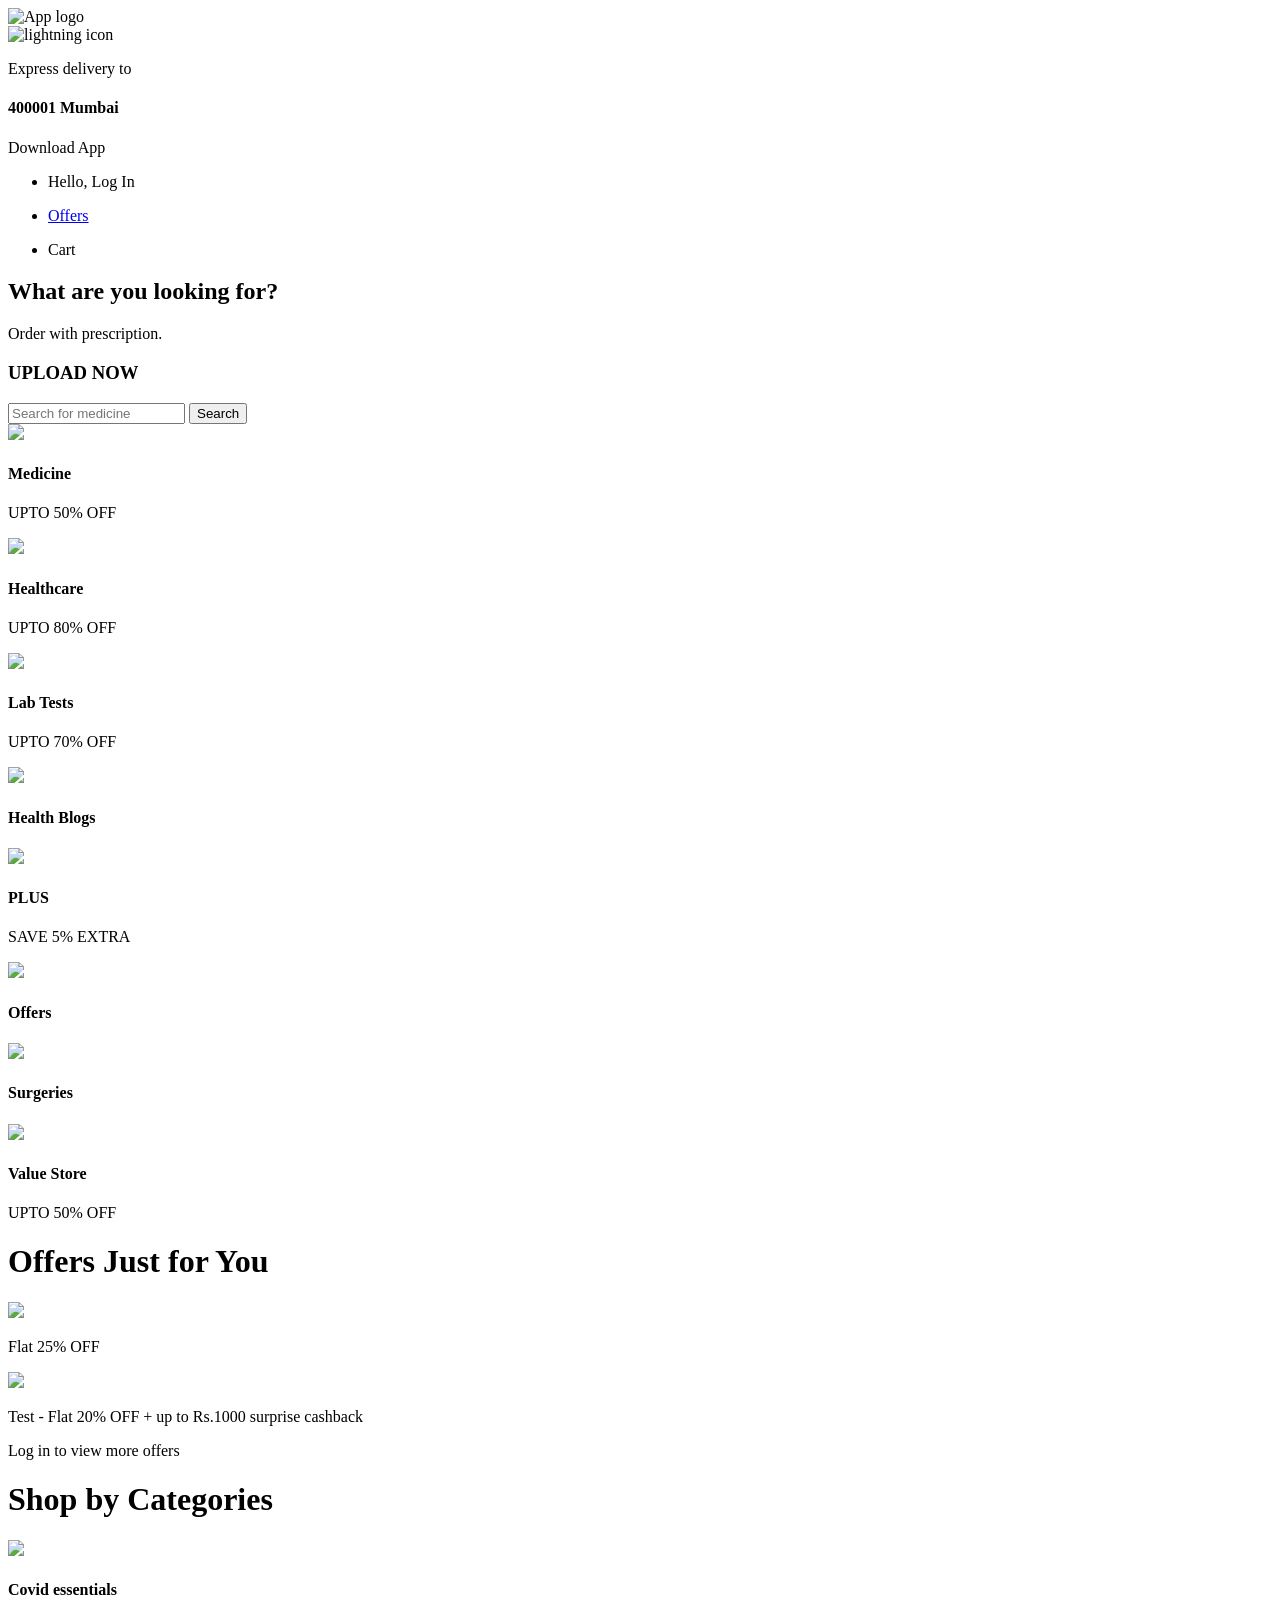
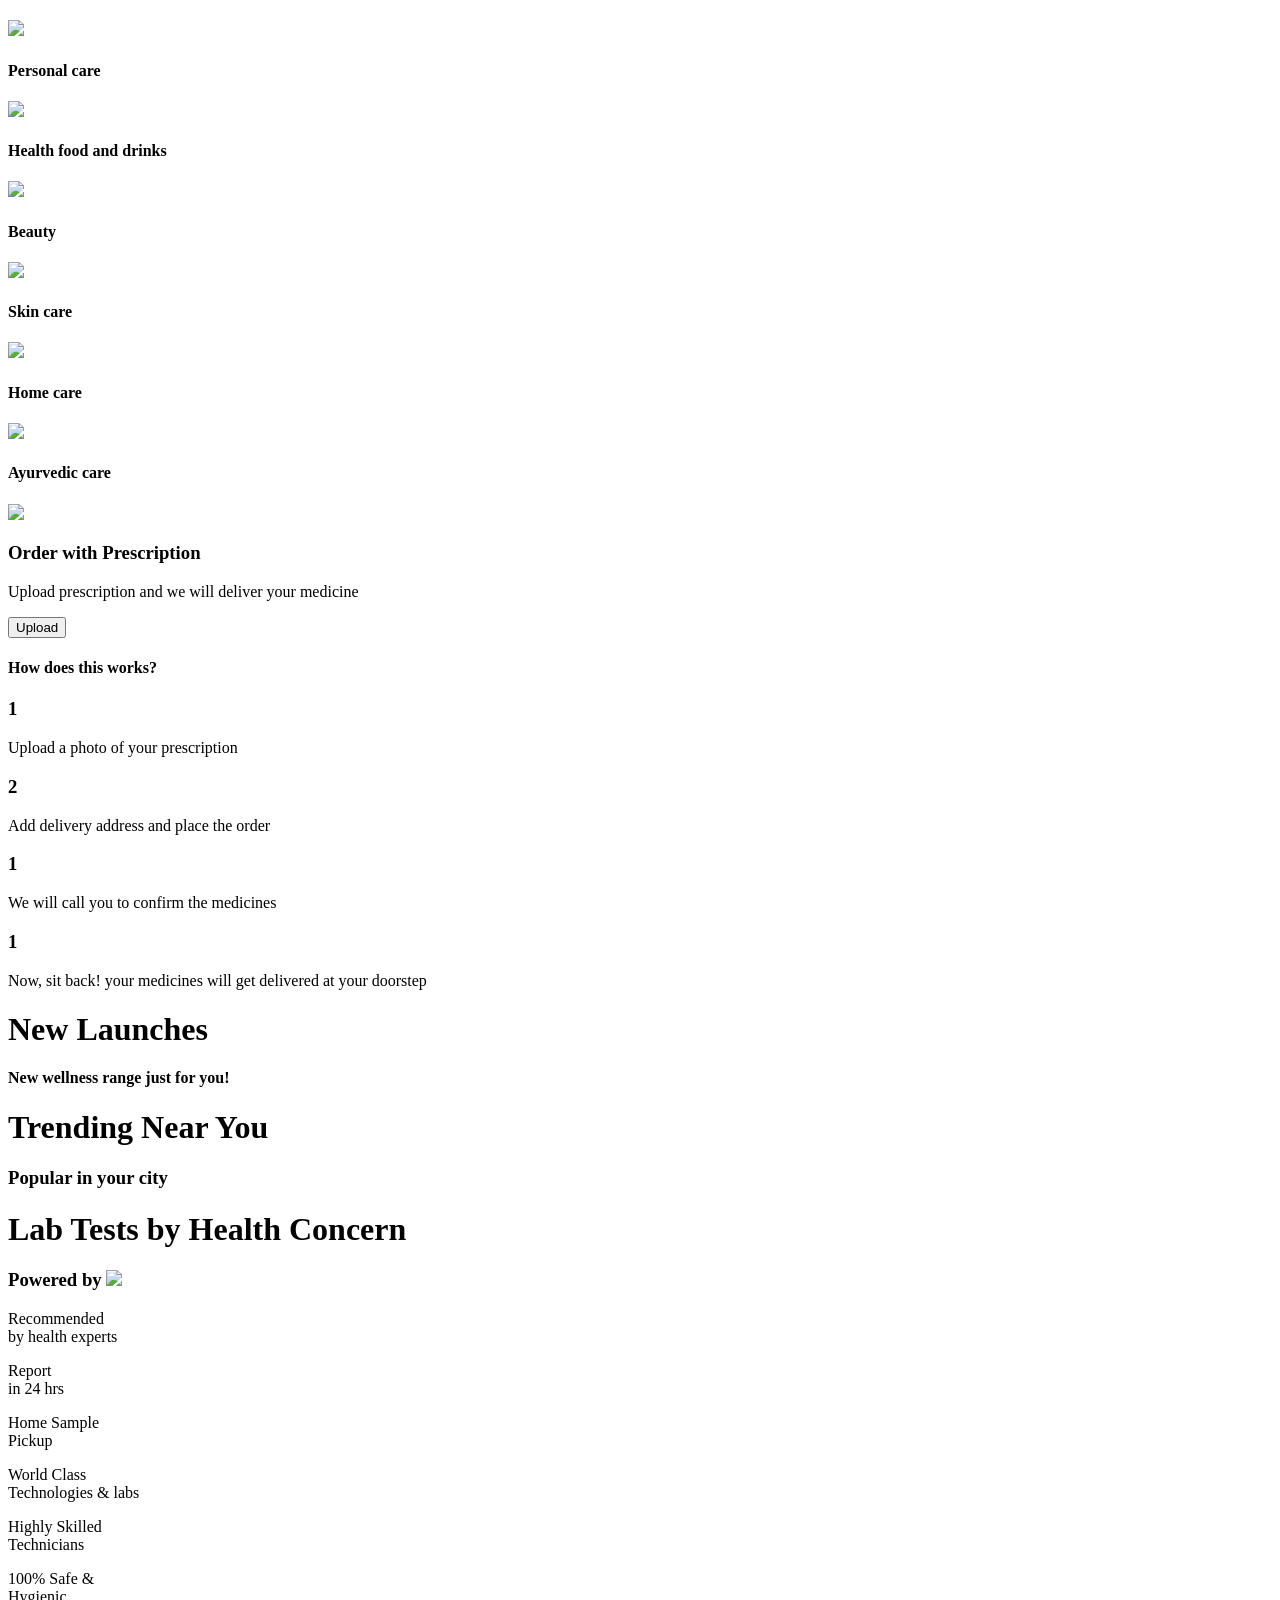
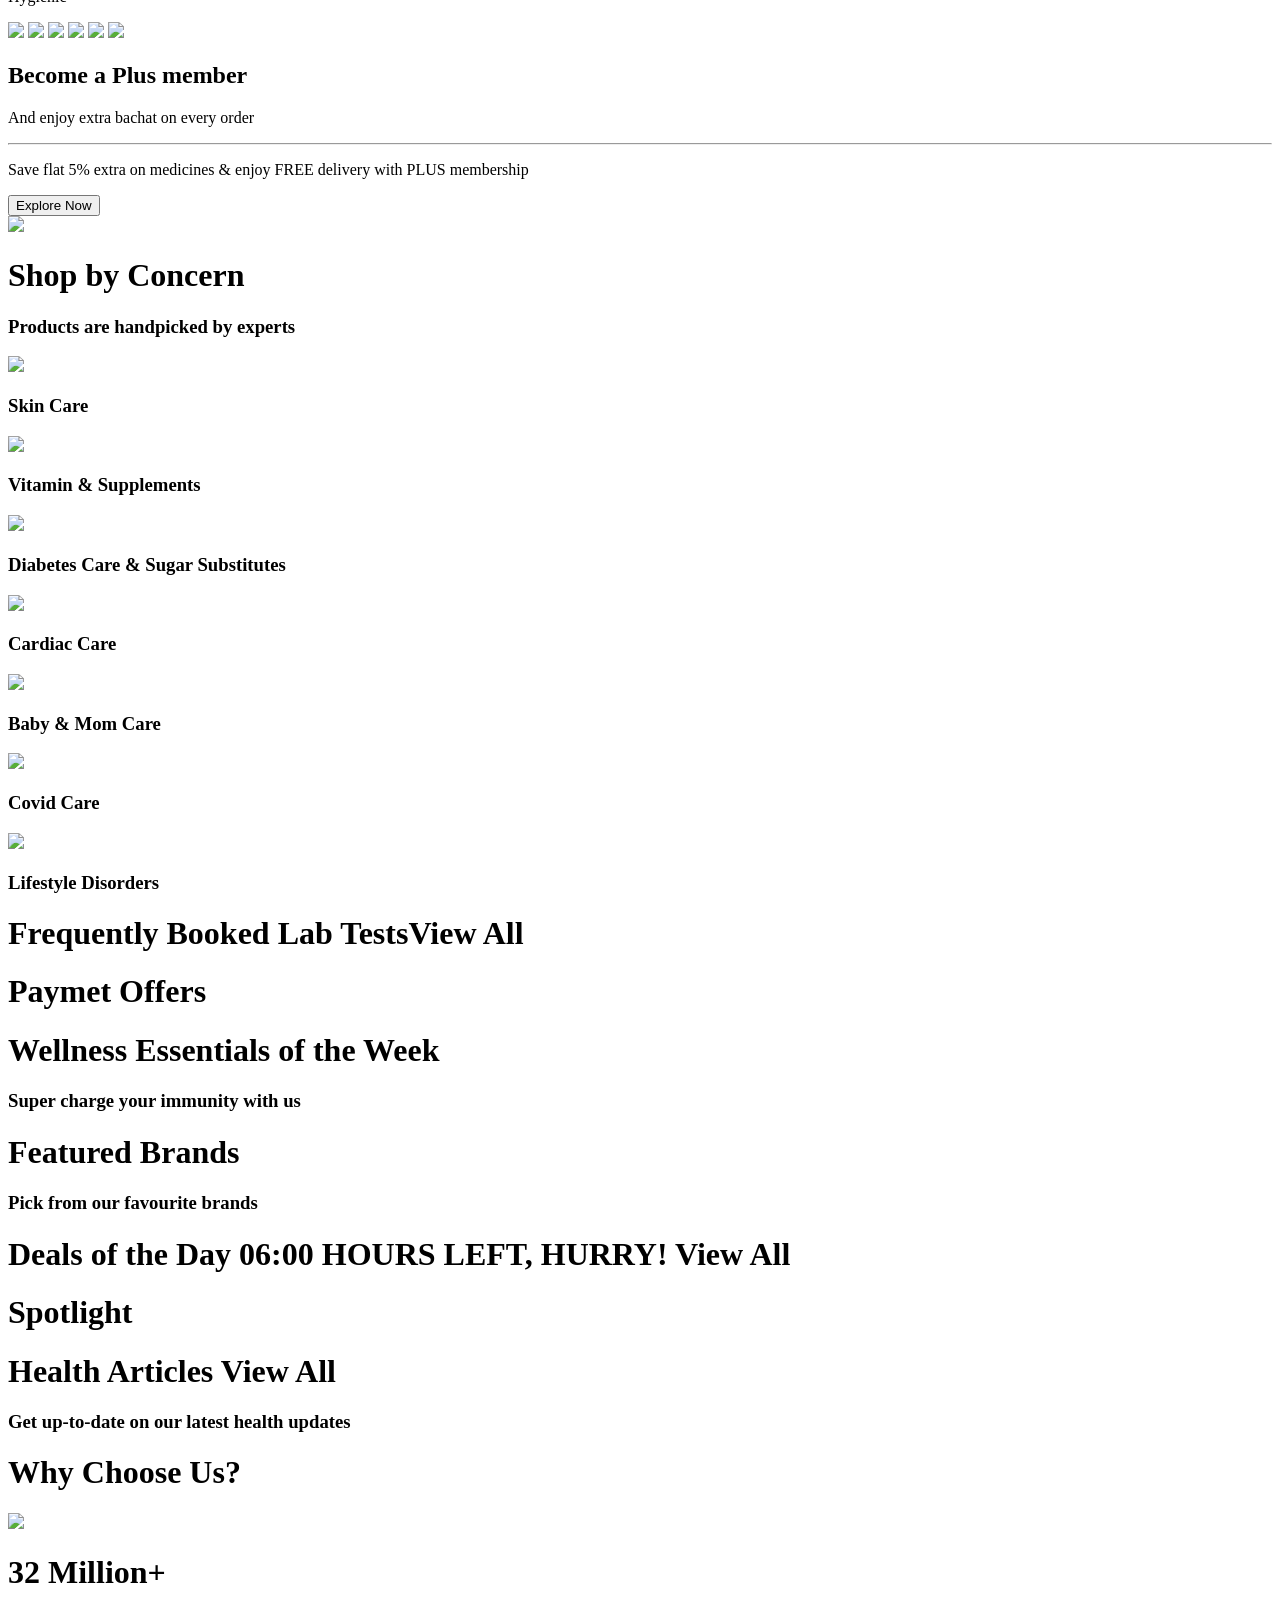
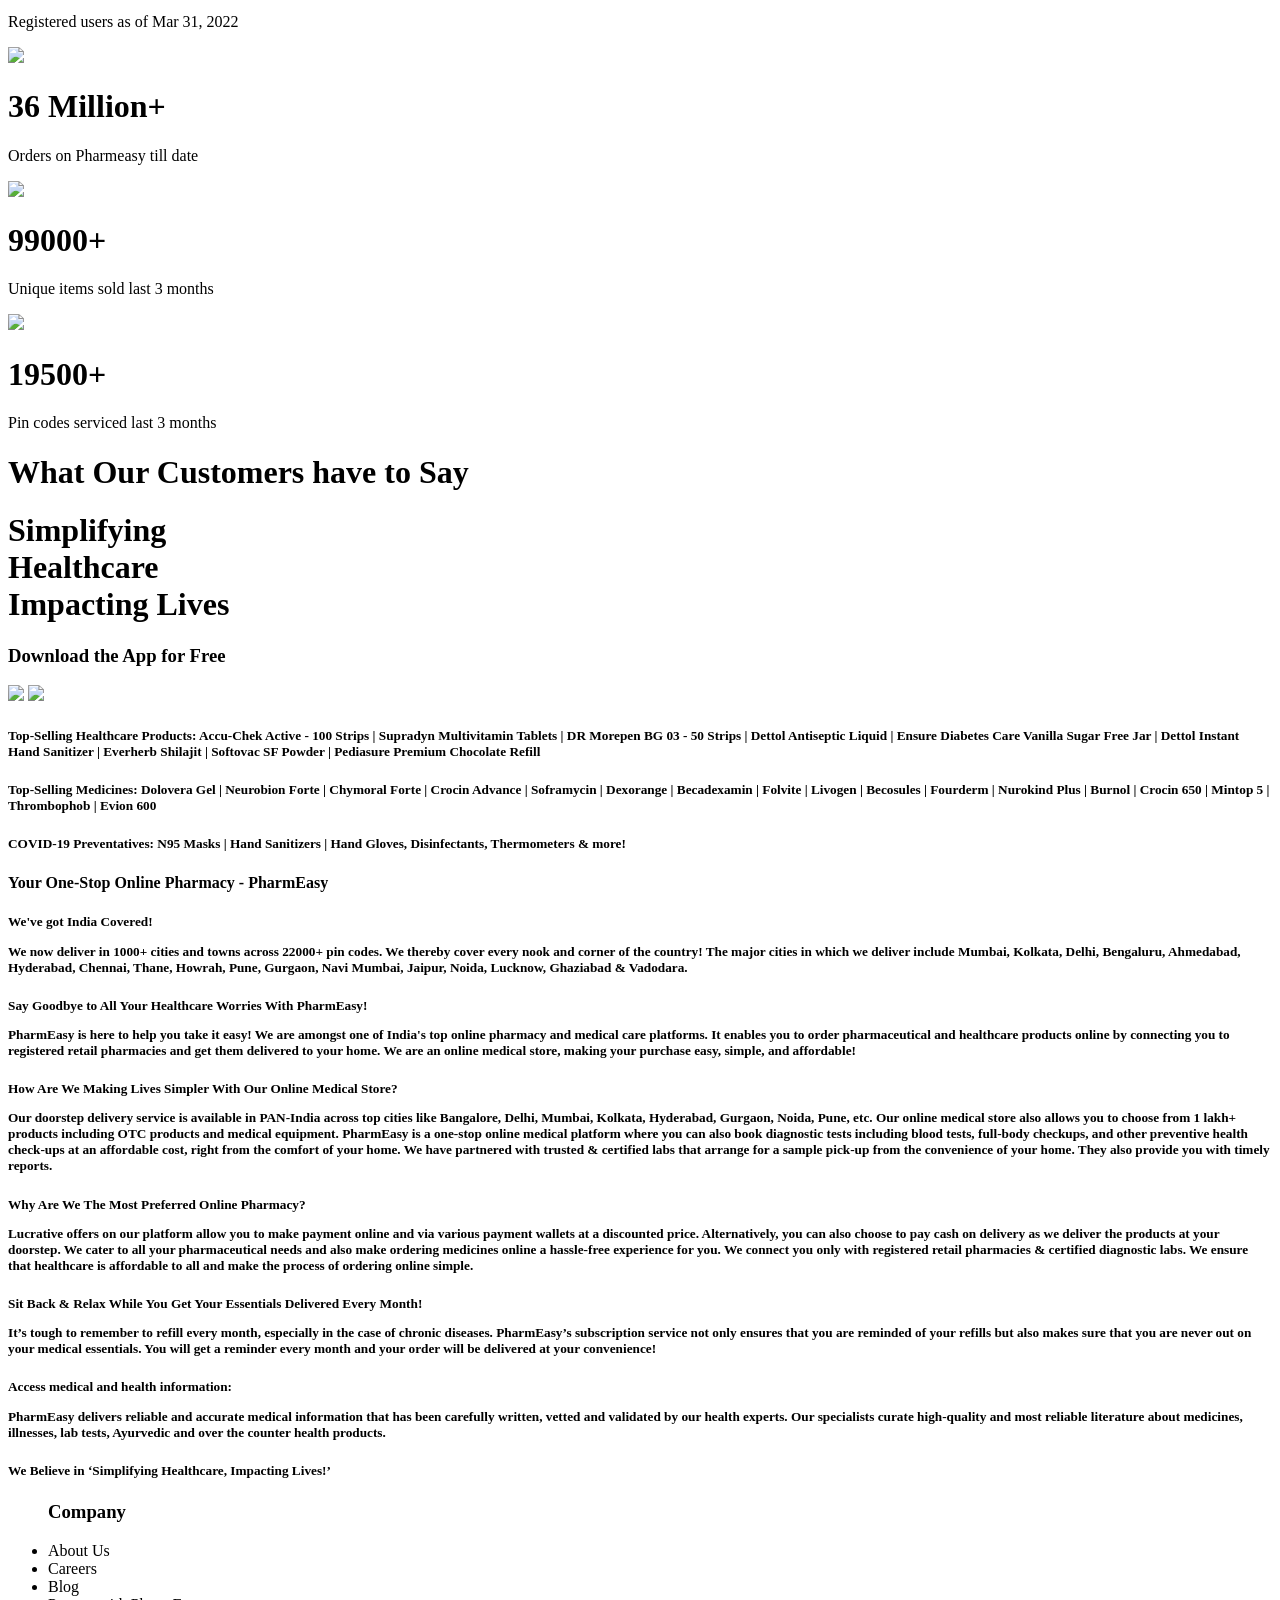
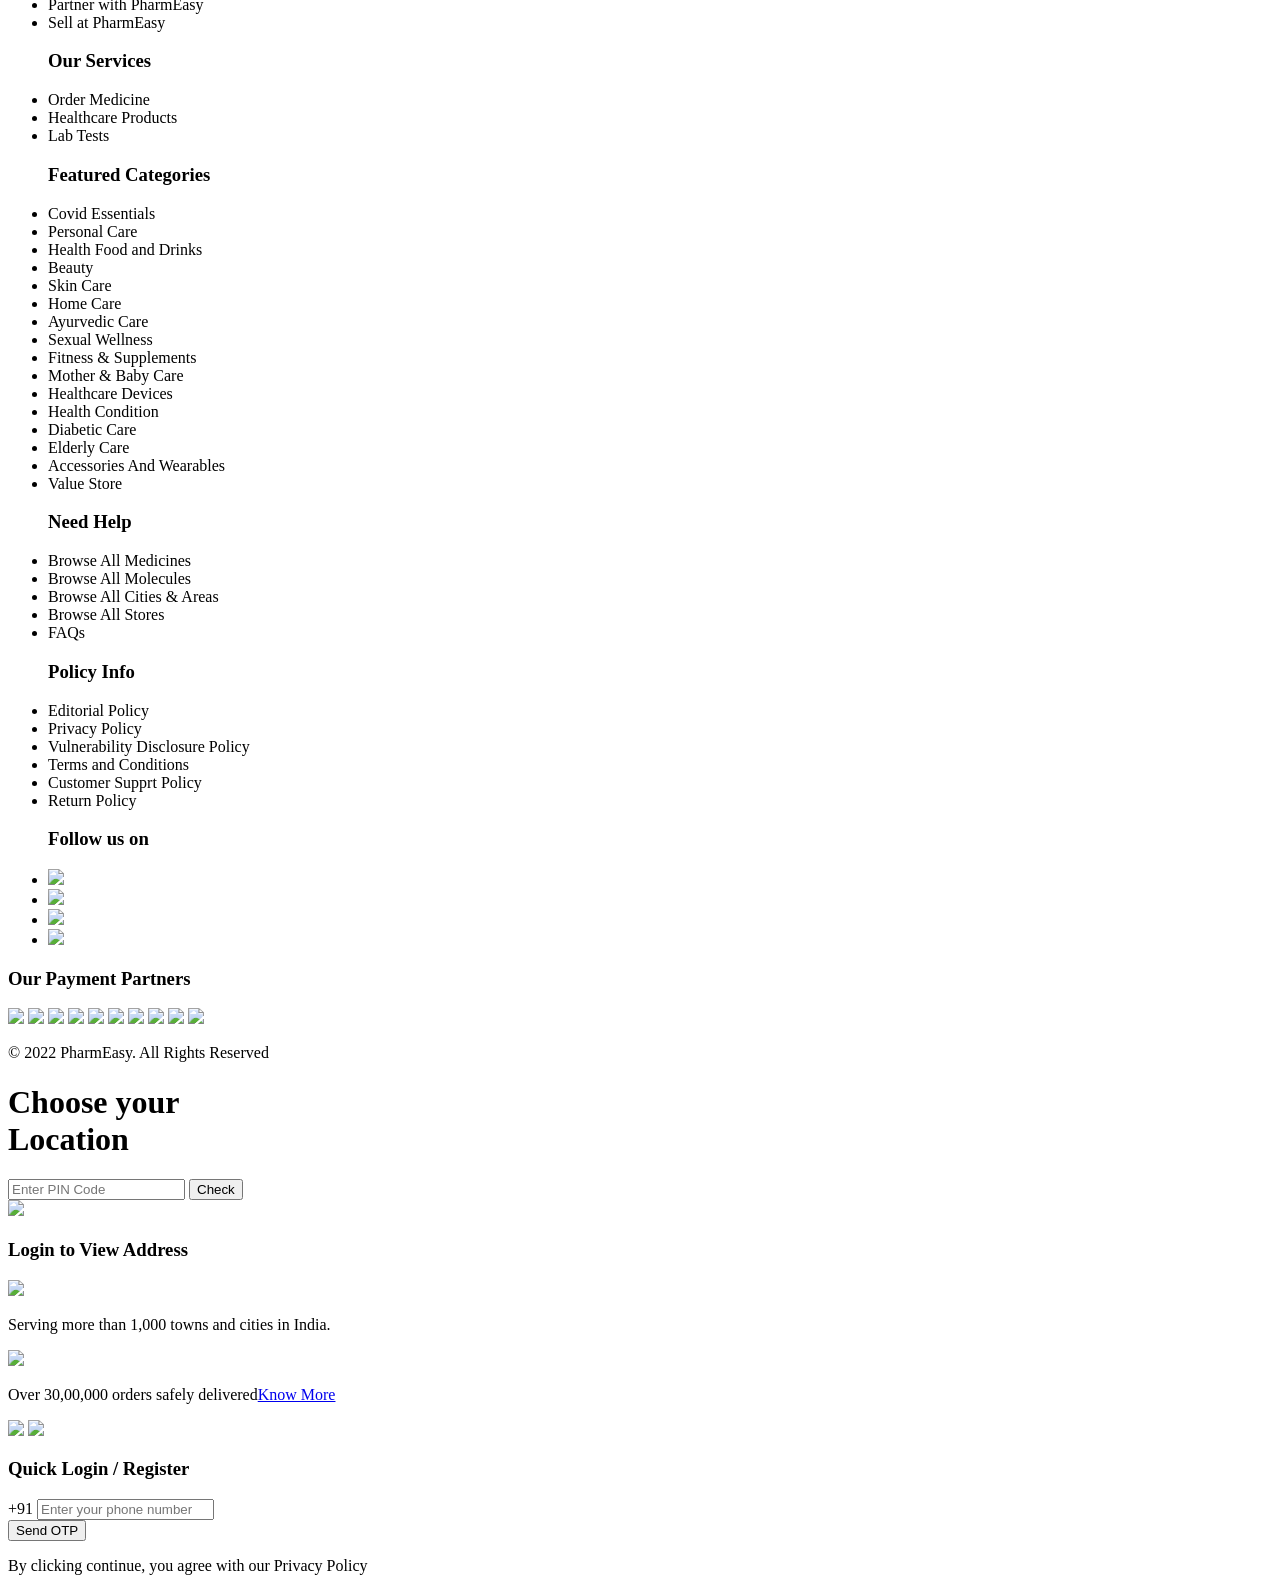
==== index.html @ cc9754db "Create index.html" ====
<!DOCTYPE html>
<html lang="en"> 

<head>
    <meta charset="UTF-8">
    <meta http-equiv="X-UA-Compatible" content="IE=edge">
    <meta name="viewport" content="width=device-width, initial-scale=1.0">
    <title>PharmEasy clone</title>
    <link rel="icon" href="https://assets.pharmeasy.in/apothecary/images/favicon.png">
    <link rel="stylesheet" href="css/index.css">
    <link rel="stylesheet" href="css/footer.css">
    <link rel="stylesheet" href="css/sidebars.css">
    <script src="https://kit.fontawesome.com/c0adbb8084.js" crossorigin="anonymous"></script>
</head>

<body>

    <!-- Day 2 -->

    <nav class="navbar">
        <div class="nav">
            <img src="https://assets.pharmeasy.in/apothecary/images/logo_big.svg?dim=256x0" alt="App logo">
            <div></div>

            <div id="pick_address" class="pincode">
                <div>
                    <img src="https://assets.pharmeasy.in/apothecary/images/ic_express%20delivery.svg?dim=16x0"
                        alt="lightning icon">
                    <p>Express delivery to</p>
                </div>
                <h4>400001 Mumbai</h4>
                <i class="fa-solid fa-angle-down"></i>
            </div>

            <div class="download_app">
                <i class="fas fa-mobile-alt"></i>
                <p>Download App</p>
            </div>

            <ul>
                <li id="open_login">
                    <i class="fa-regular fa-user"></i>
                    <p>Hello, Log In</p>
                </li>
                <li>
                    <a href="./offers.html">
                        <i class="fa-regular fa-percent"></i>
                        <p>Offers</p>
                    </a>
                </li>
                <li>
                    <i class="fa-solid fa-cart-shopping"></i>
                    <p>Cart</p>
                </li>
            </ul>
        </div>
    </nav>


    <div class="search-layout">
        <div>
            <div class="search-header">
                <h2>What are you looking for?</h2>
                <i class="fa-solid fa-clipboard-list"></i>
                <p>Order with prescription.</p>
                <div>
                    <h3>UPLOAD NOW</h3>
                    <i class="fa-solid fa-angle-right"></i>
                </div>

            </div>
            <form class="search-bar">
                <i class="fa-solid fa-magnifying-glass"></i>
                <input type="text" placeholder="Search for medicine">
                <input type="submit" value="Search">
            </form>
        </div>
    </div>


    <div class="nav-card-layout container">
        <div>
            <div>
                <img src="https://assets.pharmeasy.in/apothecary/images/medicine_ff.webp?dim=256x0">
                <h4>Medicine</h4>
                <p>UPTO 50% OFF</p>
            </div>

            <div>
                <img src="https://assets.pharmeasy.in/apothecary/images/healthcare_ff.webp?dim=256x0">
                <h4>Healthcare</h4>
                <p>UPTO 80% OFF</p>
            </div>
            <div>
                <img src="https://assets.pharmeasy.in/apothecary/images/labtest_ff.webp?dim=256x0">
                <h4>Lab Tests</h4>
                <p>UPTO 70% OFF</p>
            </div>
            <div>
                <img src="https://assets.pharmeasy.in/apothecary/images/health_blogs_ff.webp?dim=256x0">
                <h4>Health Blogs</h4>
                <p></p>
            </div>
            <div>
                <img src="https://assets.pharmeasy.in/apothecary/images/plus_ff.webp?dim=256x0">
                <h4>PLUS</h4>
                <p>SAVE 5% EXTRA</p>
            </div>
            <div>
                <img src="https://assets.pharmeasy.in/apothecary/images/offers_ff.webp?dim=256x0">
                <h4>Offers</h4>
                <p></p>
            </div>
            <div>
                <img src="https://assets.pharmeasy.in/apothecary/images/offers_1_ff.webp?dim=256x0">
                <h4>Surgeries</h4>
                <p></p>
            </div>
            <div>
                <img src="https://assets.pharmeasy.in/apothecary/images/value_store.png?dim=256x0">
                <h4>Value Store</h4>
                <p>UPTO 50% OFF</p>
            </div>
        </div>
    </div>


    <div class="banners">
    </div>


    <div class="new-user-offer container">
        <h1 class="title">Offers Just for You</h1>

        <div class="cards-layout">
            <div>
                <img src="https://cms-contents.pharmeasy.in/offer/37c262d84a5-25.jpg?dim=1024x0">
                <p>Flat 25% OFF</p>
            </div>
            <div>
                <img src="https://cms-contents.pharmeasy.in/offer/81308cc59b5-FLAT_20.jpg?dim=1024x0">
                <p>Test - Flat 20% OFF + up to Rs.1000 surprise cashback</p>
            </div>
            <div>
                <i class="fa-solid fa-lock"></i>
                <p>Log in to view more offers</p>
            </div>
        </div>

    </div>


    <div class="shop-categories container">
        <h1 class="title">Shop by Categories</h1>
        <div>

            <div>
                <img
                    src="https://cdn01.pharmeasy.in/dam/discovery/categoryImages/6d462f424a43372ea8b7b6f8ca13e052.png?f=png?dim=256x0">
                <h4>Covid essentials</h4>
            </div>

            <div>
                <img
                    src="https://cdn01.pharmeasy.in/dam/discovery/categoryImages/b4a3a67a59783e0ca738884c9acc8e7b.png?f=png?dim=256x0">
                <h4>Personal care</h4>
            </div>

            <div>
                <img
                    src="https://cdn01.pharmeasy.in/dam/discovery/categoryImages/62e6d7551ecf3a5da1d2336c41cc0549.png?f=png?dim=256x0">
                <h4>Health food and drinks</h4>
            </div>

            <div>
                <img
                    src="https://cdn01.pharmeasy.in/dam/discovery/categoryImages/8a45f5baa68e3b72ae631003faa97bdb.png?f=png?dim=256x0">
                <h4>Beauty</h4>
            </div>

            <div>
                <img
                    src="https://cdn01.pharmeasy.in/dam/discovery/categoryImages/ff5aaa03881e3016bf409f85b4e328aa.png?f=png?dim=256x0">
                <h4>Skin care</h4>
            </div>

            <div>
                <img
                    src="https://cdn01.pharmeasy.in/dam/discovery/categoryImages/68ae87e29f4a3abbb8ed69fe7ecf057c.png?f=png?dim=256x0">
                <h4>Home care</h4>
            </div>

            <div>
                <img
                    src="https://cdn01.pharmeasy.in/dam/discovery/categoryImages/4209e1d247cd30fca1f619786fa3e9c1.png?f=png?dim=256x0">
                <h4>Ayurvedic care</h4>
            </div>


        </div>
    </div>

    <div class="order-with-prescription">
        <div>
            <img src="https://assets.pharmeasy.in/apothecary/images/rx_upload.svg?dim=1024x0">
            <div>
                <h3>Order with Prescription</h3>
                <p>Upload prescription and we will deliver your medicine</p>
                <button>
                    <i class="fa-solid fa-paperclip"></i>
                    Upload
                </button>
            </div>
        </div>

        <div>
            <h4>How does this works?</h4>

            <div>
                <div>
                    <h3>1</h3>
                    <p>Upload a photo of your prescription</p>
                </div>
                <div>
                    <h3>2</h3>
                    <p>Add delivery address and place the order</p>
                </div>
                <div>
                    <h3>1</h3>
                    <p>We will call you to confirm the medicines</p>
                </div>
                <div>
                    <h3>1</h3>
                    <p>Now, sit back! your medicines will get delivered at your doorstep</p>
                </div>
            </div>

        </div>

    </div>


    <div class="new-launches container">
        <h1 class="title">New Launches</h1>
        <h4 class="subtitle">New wellness range just for you!</h4>

        <div class="product-cards">
        </div>
    </div>


    <div class="trending container">
        <h1 class="title">Trending Near You</h1>
        <h3 class="subtitle">Popular in your city</h3>

        <div class="product-cards">
        </div>
    </div>


    <div class="lab-tests container">
        <h1 class="title">Lab Tests by Health Concern</h1>
        <h3 class="subtitle">Powered by
            <img src="https://assets.pharmeasy.in/apothecary/images/Thyrocare.webp?dim=1024x0">
        </h3>

        <div>
            <div>
                <i class="fa-regular fa-thumbs-up"></i>
                <p>Recommended<br>
                    by health experts</p>
            </div>
            <div>
                <i class="fa-solid fa-bolt-lightning"></i>
                <p>Report<br>in 24 hrs</p>
            </div>
            <div>
                <i class="fa-solid fa-house"></i>
                <p>Home Sample<br>Pickup</p>
            </div>
            <div>
                <i class="fa-solid fa-vial"></i>
                <p>World Class<br>Technologies & labs</p>
            </div>
            <div>
                <i class="fa-solid fa-shield"></i>
                <p>Highly Skilled<br>Technicians</p>
            </div>
            <div>
                <i class="fa-solid fa-ribbon"></i>
                <p>100% Safe &<br>Hygienic</p>
            </div>
        </div>

        <div>
            <img
                src="https://cms-contents.pharmeasy.in/homepage_top_categories_images/e9fec637561-Vitamins.jpg?dim=256x0">
            <img
                src="https://cms-contents.pharmeasy.in/homepage_top_categories_images/f055b8d7606-Fever_Infection.jpg?dim=256x0">
            <img
                src="https://cms-contents.pharmeasy.in/homepage_top_categories_images/0108134f09b-Health_Checkups.jpg?dim=256x0">
            <img src="https://cms-contents.pharmeasy.in/homepage_top_categories_images/686b12c5c64-Heart.jpg?dim=256x0">
            <img
                src="https://cms-contents.pharmeasy.in/homepage_top_categories_images/6c5765fb3e7-Diabetes.jpg?dim=256x0">
            <img
                src="https://cms-contents.pharmeasy.in/homepage_top_categories_images/453e093976a-thyroid.png?dim=256x0">
        </div>
    </div>


    <div class="become-plus-member">
        <div>
            <h2>Become a <span><i class="fa-solid fa-plus"></i> Plus</span> member</h2>
            <p>And enjoy extra bachat on every order</p>
            <hr>
        </div>
        <div>
            <p>Save flat 5% extra on medicines & enjoy FREE delivery with PLUS membership</p>
            <button>Explore Now<i class="fa-solid fa-angle-right"></i></button>
        </div>
        <div>
            <img src="https://assets.pharmeasy.in/apothecary/_next/static/media/PlusFamily.22677720.png?dim=1024x0">
        </div>
    </div>


    <div class="shop-by-concern container">
        <h1 class="title">Shop by Concern</h1>
        <h3 class="subtitle">Products are handpicked by experts</h3>

        <div>
            <div>
                <img
                    src="https://cms-contents.pharmeasy.in/homepage_top_categories_images/923a665cc6f-Skin_care.png?dim=128x0">
                <h3>Skin Care</h3>
            </div>
            <div>
                <img
                    src="https://cms-contents.pharmeasy.in/homepage_top_categories_images/18d2e2ee86b-Vitamins.png?dim=128x0">
                <h3>Vitamin & Supplements</h3>
            </div>
            <div>
                <img
                    src="https://cms-contents.pharmeasy.in/homepage_top_categories_images/0af9ac9f350-Diabetes.webp?dim=128x0">
                <h3>Diabetes Care & Sugar Substitutes</h3>
            </div>
            <div>
                <img
                    src="https://cms-contents.pharmeasy.in/homepage_top_categories_images/24a0d2c733e-Heart.webp?dim=128x0">
                <h3>Cardiac Care</h3>
            </div>
            <div>
                <img
                    src="https://cms-contents.pharmeasy.in/homepage_top_categories_images/68369c9df98-Pregnancy.webp?dim=128x0">
                <h3>Baby & Mom Care</h3>
            </div>
            <div>
                <img
                    src="https://cms-contents.pharmeasy.in/homepage_top_categories_images/16ab65c0826-Covid.webp?dim=128x0">
                <h3>Covid Care</h3>
            </div>
            <div>
                <img
                    src="https://cms-contents.pharmeasy.in/homepage_top_categories_images/26bbd7a9e98-Lifestyle.webp?dim=128x0">
                <h3>Lifestyle Disorders</h3>
            </div>
        </div>
    </div>


    <div class="freq-booked-lab-tests container">
        <h1 class="title">Frequently Booked Lab Tests<span class="view-all">View All</span></h1>

        <div class="product-banner">

        </div>
    </div>


    <!-- Day 3 -->

    <div class="payment-offers container">
        <h1 class="title">Paymet Offers</h1>

        <div>
        </div>
    </div>


    <div class="wellness-essentials container">
        <h1 class="title">Wellness Essentials of the Week</h1>
        <h3 class="subtitle">Super charge your immunity with us</h3>

        <div class="product-cards2">
        </div>
    </div>


    <div class="featured-brands container">
        <h1 class="title">Featured Brands</h1>
        <h3 class="subtitle">Pick from our favourite brands</h3>

        <div class="brand-promo">
        </div>
        <div class="brand-offer">
        </div>
    </div>


    <div class="deals-of-the-day container">
        <h1 class="title">Deals of the Day <span class="timer"><i class="fa-regular fa-clock"></i> 06:00 HOURS LEFT,
                HURRY!</span> <span class="view-all">View All</span></h1>

        <div class="product-cards">
        </div>
    </div>


    <div class="spotlight container">
        <h1 class="title">Spotlight</h1>

        <div class="product-cards">
        </div>

        <div class="product-promo">
        </div>
    </div>


    <div class="health-articles container">
        <h1 class="title">Health Articles <span class="view-all">View All</span></h1>
        <h3 class="subtitle">Get up-to-date on our latest health updates</h3>

        <div>
        </div>
    </div>


    <div class="why-choose-us container">
        <h1 class="title">Why Choose Us?</h1>

        <div>
            <div>
                <img src="https://assets.pharmeasy.in/apothecary/images/family.svg?dim=96x0">
                <div>
                    <h1>32 Million+</h1>
                    <p>Registered users as of Mar 31, 2022</p>
                </div>
            </div>
            <div>
                <img src="https://assets.pharmeasy.in/apothecary/images/deliveryBoy.svg?dim=96x0">
                <div>
                    <h1>36 Million+</h1>
                    <p>Orders on Pharmeasy till date </p>
                </div>
            </div>
            <div>
                <img src="https://assets.pharmeasy.in/apothecary/images/pincodeServed.svg?dim=96x0">
                <div>
                    <h1>99000+</h1>
                    <p>Unique items sold last 3 months</p>
                </div>
            </div>
            <div>
                <img src="https://assets.pharmeasy.in/apothecary/images/locationMarker.svg?dim=96x0">
                <div>
                    <h1>19500+</h1>
                    <p>Pin codes serviced last 3 months</p>
                </div>
            </div>
        </div>
    </div>


    <div class="customer-review container">
        <h1 class="title">What Our Customers have to Say</h1>

        <div class="reviews">
        </div>
    </div>


    <div class="app-promo container">
        <h1>Simplifying<br>Healthcare<br>Impacting Lives</h1>
        <h3>Download the App for Free</h3>
        <div>
            <img src="https://assets.pharmeasy.in/apothecary/images/googlePlay.svg?dim=256x0">
            <img src="https://assets.pharmeasy.in/apothecary/images/appStore.svg?dim=256x0">
        </div>
    </div>

    <div class="FAQ container">
        <h5>
            <b>Top-Selling Healthcare Products:</b>
            <span>Accu-Chek Active - 100 Strips</span>
            |
            <span>Supradyn Multivitamin Tablets</span>
            |
            <span>DR Morepen BG 03 - 50 Strips</span>
            |
            <span>Dettol Antiseptic Liquid</span>
            |
            <span>Ensure Diabetes Care Vanilla Sugar Free Jar</span>
            |
            <span>Dettol Instant Hand Sanitizer</span>
            |
            <span>Everherb Shilajit</span>
            |
            <span>Softovac SF Powder</span>
            |
            <span>Pediasure Premium Chocolate Refill</span>
        </h5>
        <h5>
            <b>Top-Selling Medicines:</b>
            <span>Dolovera Gel</span>
            |
            <span>Neurobion Forte</span>
            |
            <span>Chymoral Forte</span>
            |
            <span>Crocin Advance</span>
            |
            <span>Soframycin</span>
            |
            <span>Dexorange</span>
            |
            <span>Becadexamin</span>
            |
            <span>Folvite</span>
            |
            <span>Livogen</span>
            |
            <span>Becosules</span>
            |
            <span>Fourderm</span>
            |
            <span>Nurokind Plus</span>
            |
            <span>Burnol</span>
            |
            <span>Crocin 650</span>
            |
            <span>Mintop 5</span>
            |
            <span>Thrombophob</span>
            |
            <span>Evion 600</span>
        </h5>
        <h5>
            <b>COVID-19 Preventatives:</b>
            <span>N95 Masks</span>
            |
            <span>Hand Sanitizers</span>
            |
            <span>Hand Gloves, Disinfectants, Thermometers & more!</span>
        </h5>

        <h4>Your One-Stop Online Pharmacy - PharmEasy</h4>

        <h5>
            <b>We've got India Covered!</b>
            <br>
            <p></p>
            We now deliver in 1000+ cities and towns across 22000+ pin codes. We thereby cover every nook and corner of
            the country! The major cities in which we deliver include Mumbai, Kolkata, Delhi, Bengaluru, Ahmedabad,
            Hyderabad, Chennai, Thane, Howrah, Pune, Gurgaon, Navi Mumbai, Jaipur, Noida, Lucknow, Ghaziabad & Vadodara.
        </h5>
        <h5>
            <b>Say Goodbye to All Your Healthcare Worries With PharmEasy!</b>
            <br>
            <p></p>
            PharmEasy is here to help you take it easy! We are amongst one of India's top online pharmacy and medical
            care platforms. It enables you to order pharmaceutical and healthcare products online by connecting you to
            registered retail pharmacies and get them delivered to your home. We are an online medical store, making
            your purchase easy, simple, and affordable!
        </h5>
        <h5>
            <b>How Are We Making Lives Simpler With Our Online Medical Store?</b>
            <br>
            <p></p>
            Our doorstep delivery service is available in PAN-India across top cities like Bangalore, Delhi, Mumbai,
            Kolkata, Hyderabad, Gurgaon, Noida, Pune, etc. Our online medical store also allows you to choose from 1
            lakh+ products including OTC products and medical equipment. PharmEasy is a one-stop online medical platform
            where you can also book diagnostic tests including blood tests, full-body checkups, and other preventive
            health check-ups at an affordable cost, right from the comfort of your home. We have partnered with trusted
            & certified labs that arrange for a sample pick-up from the convenience of your home. They also provide you
            with timely reports.
        </h5>
        <h5>
            <b>Why Are We The Most Preferred Online Pharmacy?</b>
            <br>
            <p></p>
            Lucrative offers on our platform allow you to make payment online and via various payment wallets at a
            discounted price. Alternatively, you can also choose to pay cash on delivery as we deliver the products at
            your doorstep. We cater to all your pharmaceutical needs and also make ordering medicines online a
            hassle-free experience for you. We connect you only with registered retail pharmacies & certified diagnostic
            labs. We ensure that healthcare is affordable to all and make the process of ordering online simple.
        </h5>
        <h5>
            <b>Sit Back & Relax While You Get Your Essentials Delivered Every Month!</b>
            <br>
            <p></p>
            It’s tough to remember to refill every month, especially in the case of chronic diseases. PharmEasy’s
            subscription service not only ensures that you are reminded of your refills but also makes sure that you are
            never out on your medical essentials. You will get a reminder every month and your order will be delivered
            at your convenience!
        </h5>
        <h5>
            <b>Access medical and health information:</b>
            <br>
            <p></p>
            PharmEasy delivers reliable and accurate medical information that has been carefully written, vetted and
            validated by our health experts. Our specialists curate high-quality and most reliable literature about
            medicines, illnesses, lab tests, Ayurvedic and over the counter health products.
        </h5>
        <h5>
            <b>We Believe in ‘Simplifying Healthcare, Impacting Lives!’</b>
        </h5>
    </div>


    <div class="footer container">
        <div class="footer-top">
            <div>
                <ul>
                    <h3>Company</h3>
                    <li>About Us</li>
                    <li>Careers</li>
                    <li>Blog</li>
                    <li>Partner with PharmEasy</li>
                    <li>Sell at PharmEasy</li>
                </ul>
                <ul>
                    <h3>Our Services</h3>
                    <li>Order Medicine</li>
                    <li>Healthcare Products</li>
                    <li>Lab Tests</li>
                </ul>
            </div>
            <div>
                <ul>
                    <h3>Featured Categories</h3>
                    <li>Covid Essentials</li>
                    <li>Personal Care</li>
                    <li>Health Food and Drinks</li>
                    <li>Beauty</li>
                    <li>Skin Care</li>
                    <li>Home Care</li>
                    <li>Ayurvedic Care</li>
                    <li>Sexual Wellness</li>
                    <li>Fitness & Supplements</li>
                    <li>Mother & Baby Care</li>
                    <li>Healthcare Devices</li>
                    <li>Health Condition</li>
                    <li>Diabetic Care</li>
                    <li>Elderly Care</li>
                    <li>Accessories And Wearables</li>
                    <li>Value Store</li>
                </ul>
            </div>
            <div>
                <ul>
                    <h3>Need Help</h3>
                    <li>Browse All Medicines</li>
                    <li>Browse All Molecules</li>
                    <li>Browse All Cities & Areas</li>
                    <li>Browse All Stores</li>
                    <li>FAQs</li>
                </ul>
                <ul>
                    <h3>Policy Info</h3>
                    <li>Editorial Policy</li>
                    <li>Privacy Policy</li>
                    <li>Vulnerability Disclosure Policy</li>
                    <li>Terms and Conditions</li>
                    <li>Customer Supprt Policy</li>
                    <li>Return Policy</li>
                </ul>
            </div>
            <div>
                <ul>
                    <h3>Follow us on</h3>
                    <li><img src="https://assets.pharmeasy.in/apothecary/images/Instagram.svg?dim=32x0"></li>
                    <li><img src="https://assets.pharmeasy.in/apothecary/images/facebook.svg?dim=32x0"></li>
                    <li><img src="https://assets.pharmeasy.in/apothecary/images/Youtube.svg?dim=32x0"></li>
                    <li><img src="https://assets.pharmeasy.in/apothecary/images/Twitter.svg?dim=32x0"></li>
                </ul>
            </div>
        </div>

        <div class="footer-bottom">
            <h3>Our Payment Partners</h3>
            <div>
                <div>
                    <img src="https://assets.pharmeasy.in/apothecary/images/gpay.png?dim=1024x0">
                    <img src="https://assets.pharmeasy.in/apothecary/images/paytm.png?dim=1024x0">
                    <img src="https://assets.pharmeasy.in/apothecary/images/phonepe.png?dim=1024x0">
                    <img src="https://assets.pharmeasy.in/apothecary/images/amazon.png?dim=1024x0">
                    <img src="https://assets.pharmeasy.in/apothecary/images/mobikwik.png?dim=1024x0">
                    <img src="https://assets.pharmeasy.in/apothecary/images/olamoney.png?dim=1024x0">
                    <img src="https://assets.pharmeasy.in/apothecary/images/maestro.png?dim=1024x0">
                    <img src="https://assets.pharmeasy.in/apothecary/images/mastercard.png?dim=1024x0">
                    <img src="https://assets.pharmeasy.in/apothecary/images/visa.png?dim=1024x0">
                    <img src="https://assets.pharmeasy.in/apothecary/images/rupay.png?dim=1024x0">
                </div>
                <p>© 2022 PharmEasy. All Rights Reserved</p>
            </div>
        </div>
    </div>

    <div class="floating-button">
        <i class="fa-solid fa-phone"></i>
    </div>



    <div class="sidebar-background">
        <div class="pincode-sidebar">
            <i class="fa-solid fa-xmark close" id="close"></i>
            <h1>Choose your<br>Location</h1>
            <form>
                <input type="number" id="pincode" placeholder="Enter PIN Code">
                <input type="submit" value="Check">
            </form>

            <div>
                <img src="https://assets.pharmeasy.in/web-assets/dist/ff969f07.svg">
                <h3>Login to View Address</h3>
            </div>
            <div>
                <img src="https://assets.pharmeasy.in/web-assets/dist/90ee736b.svg">
                <p>Serving more than 1,000 towns and cities in India.</p>
            </div>
            <div>
                <img
                    src="https://assets.pharmeasy.in/web-assets/dist/0c22e009.svg?dim=0x32&dpr=0.6666666865348816&q=100">
                <p>Over 30,00,000 orders safely delivered<a
                        href="https://pharmeasy.in/blog/5-step-safety-measures-were-taking-while-delivering-medicines/">Know
                        More</a></p>
            </div>
        </div>

        <div class="login-sidebar" id="login-sidebar">
            <div>
                <img src="https://assets.pharmeasy.in/web-assets/dist/fca22bc9.png">
                <img src="https://assets.pharmeasy.in/web-assets/dist/1fe1322a.svg">
            </div>
            <i class="fa-solid fa-xmark login-close"></i>
            <h3>Quick Login / Register</h3>
            <form>
                <div>
                    <label for="phone">+91</label>
                    <input type="tel" id="phone" placeholder="Enter your phone number">
                </div>
                <input type="submit" value="Send OTP">
            </form>
            <p>By clicking continue, you agree with our Privacy Policy</p>
        </div>
    </div>


    <script src="script/index.js"></script>
    <script src="script/sidebars.js"></script>
</body>

</html>
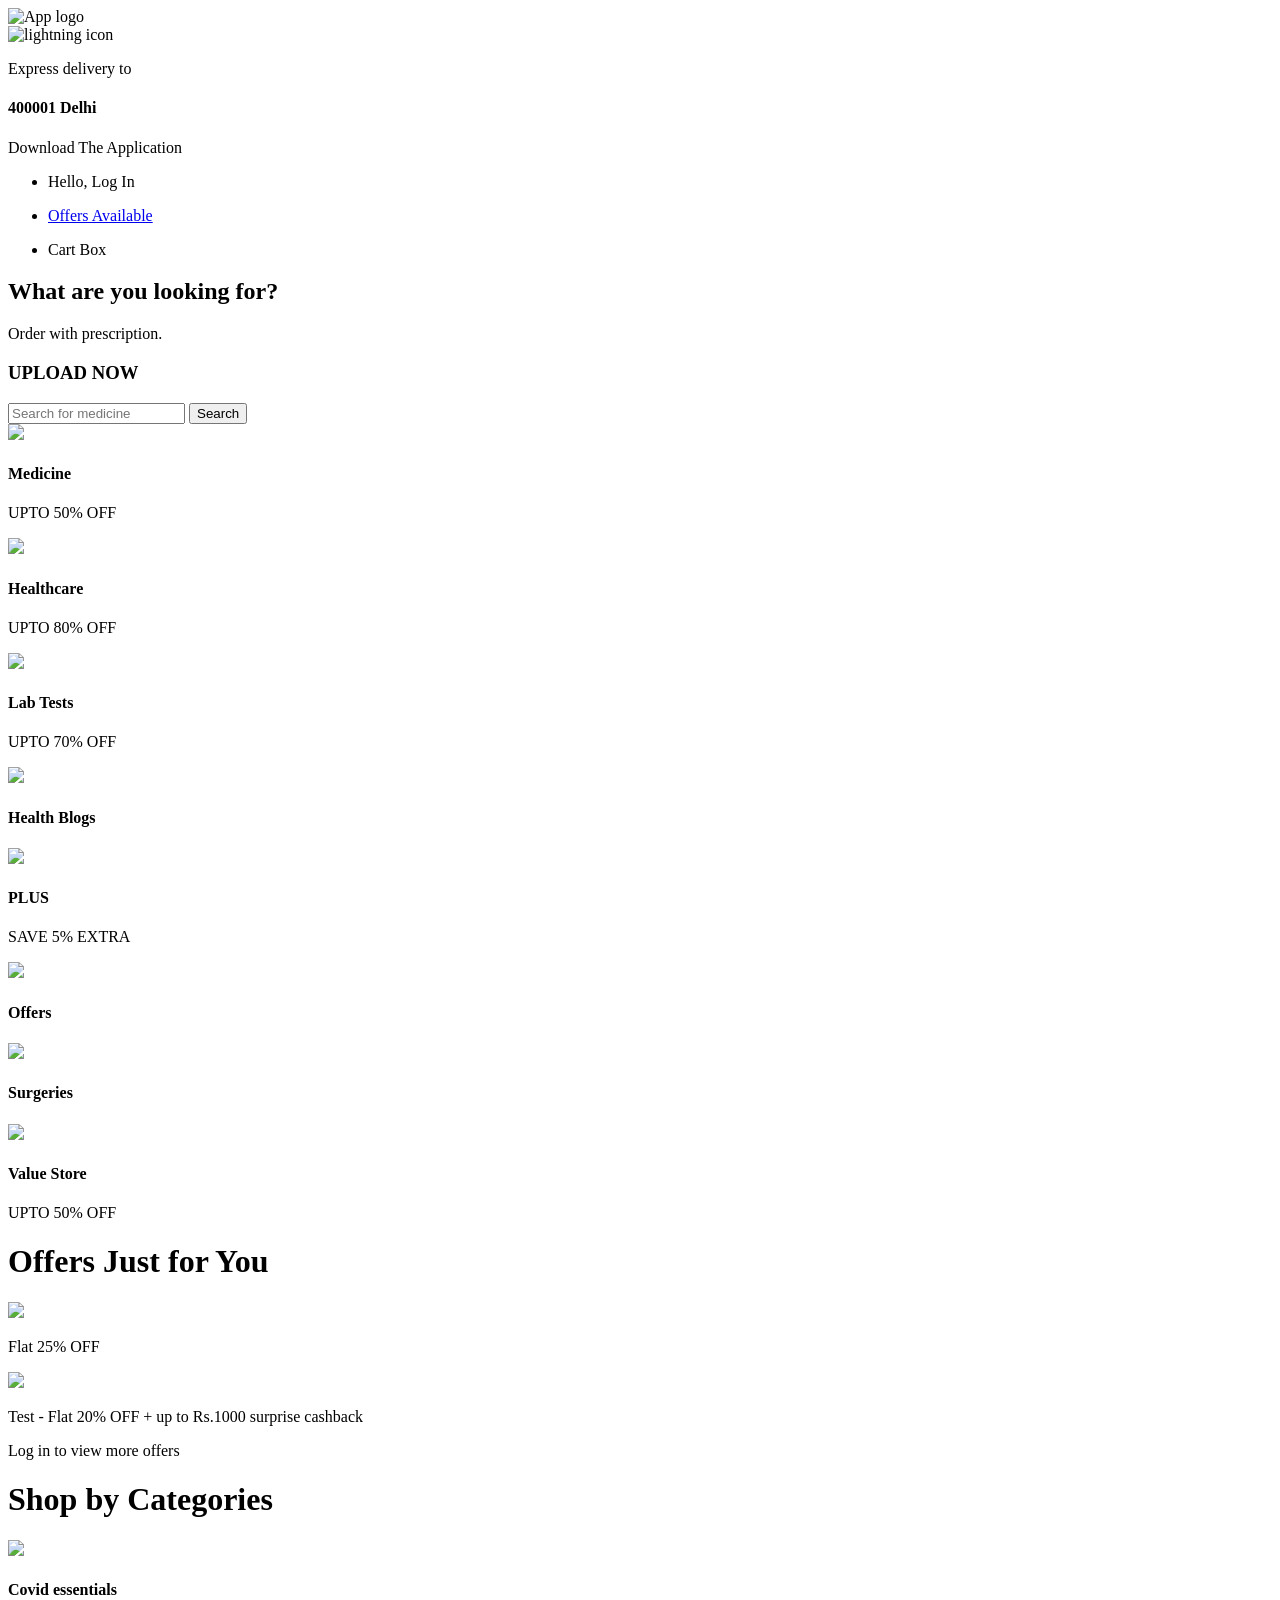
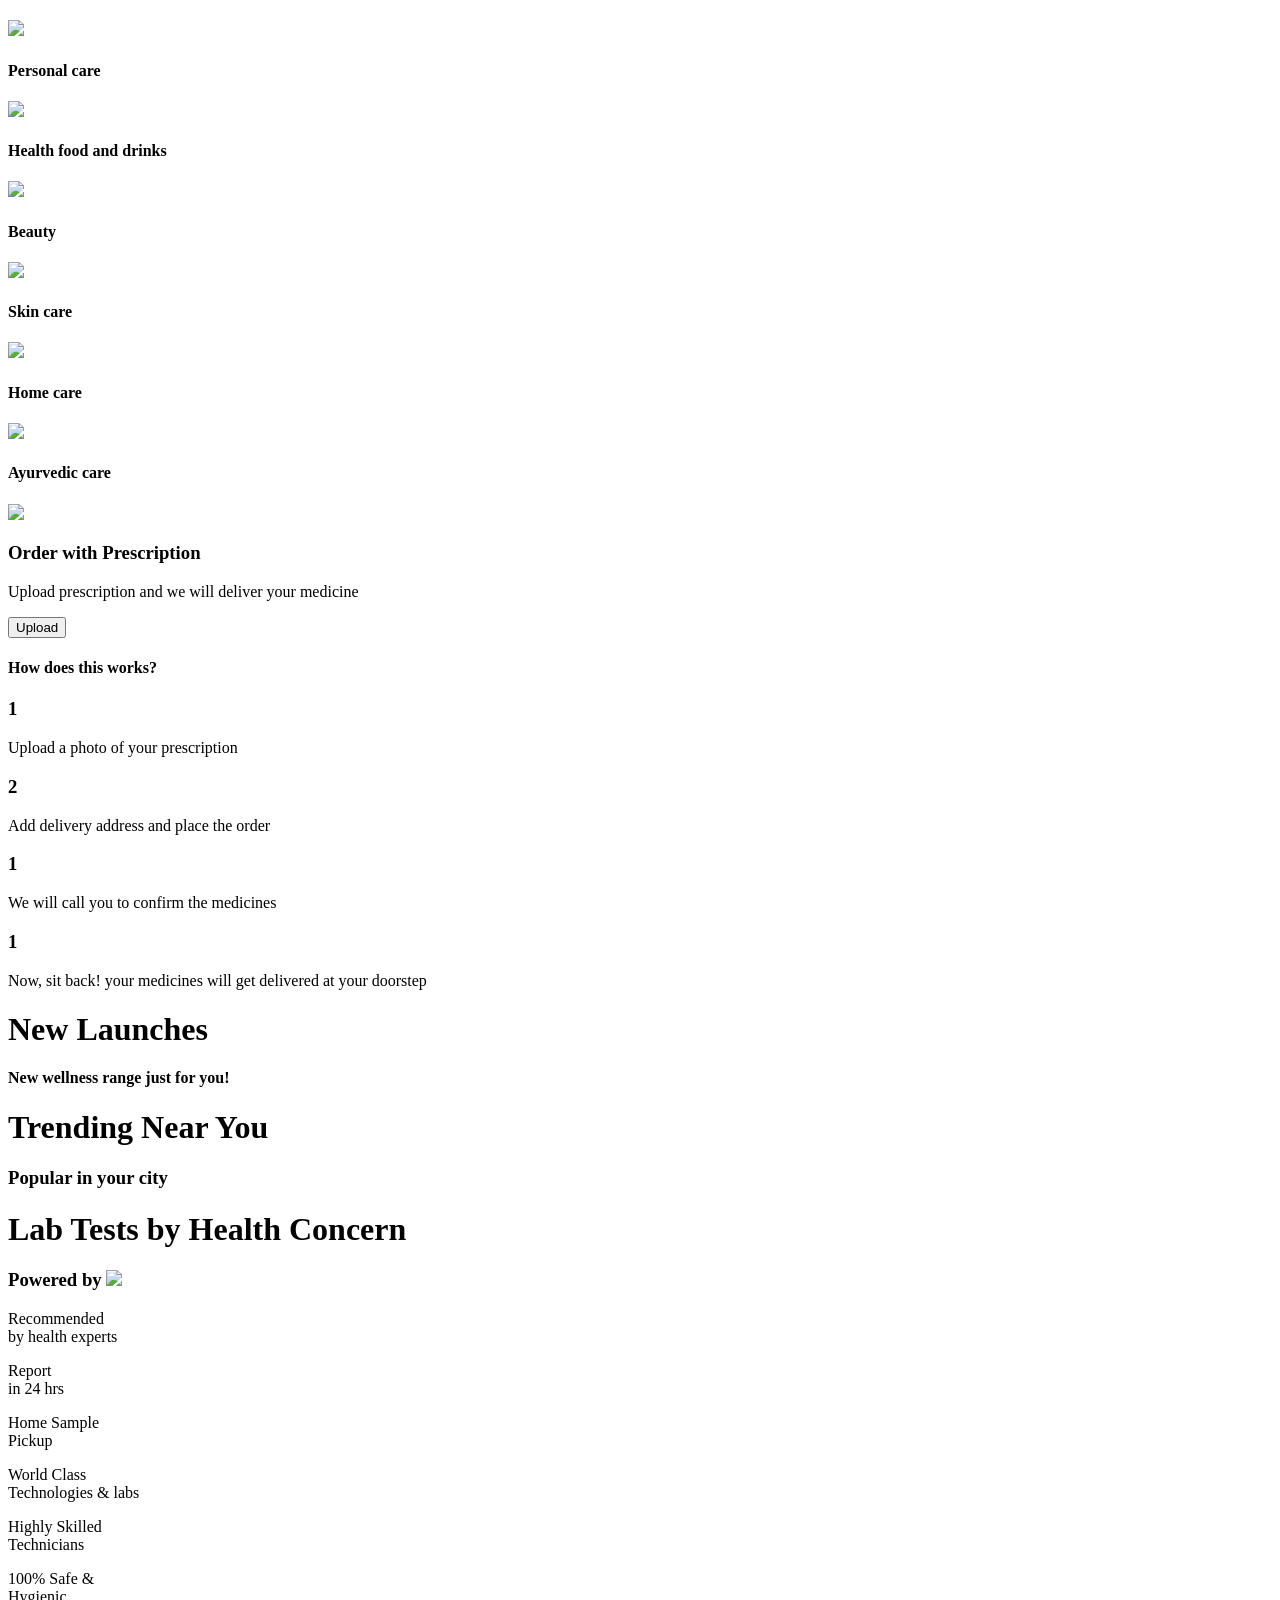
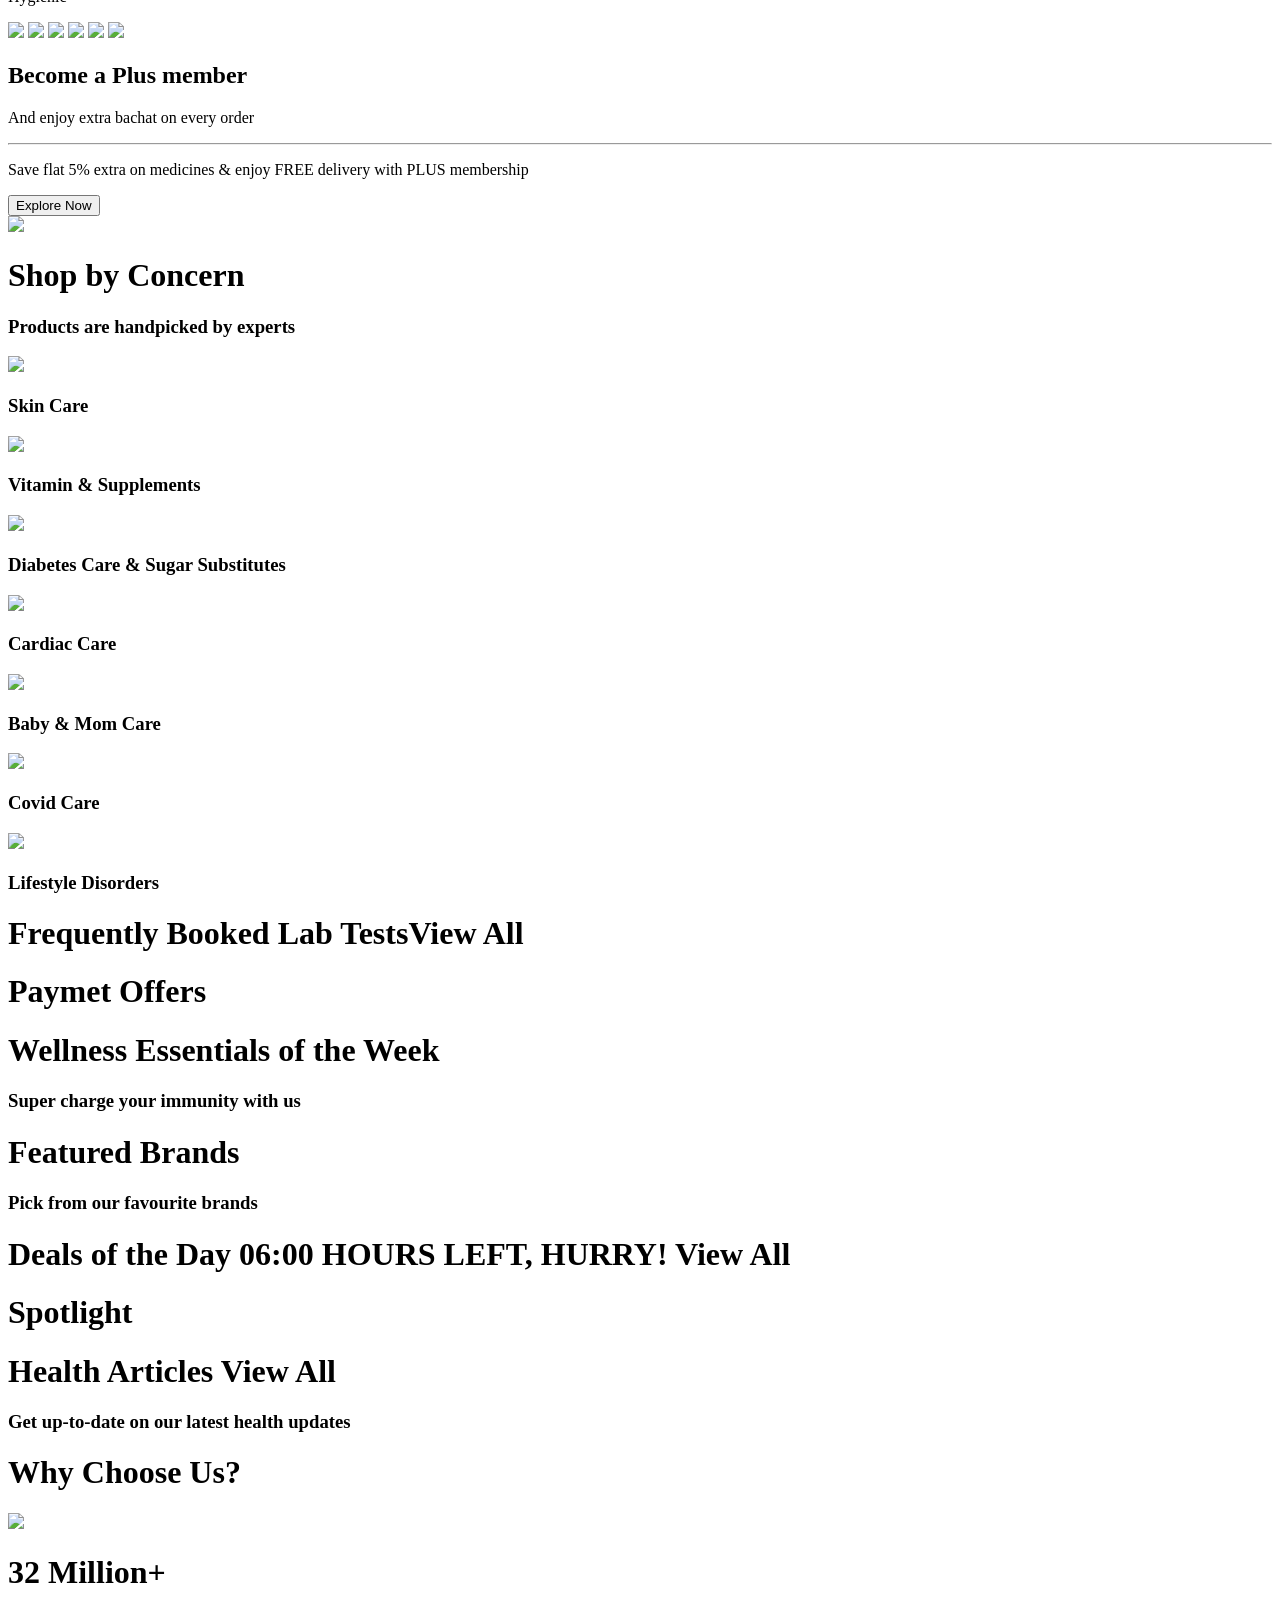
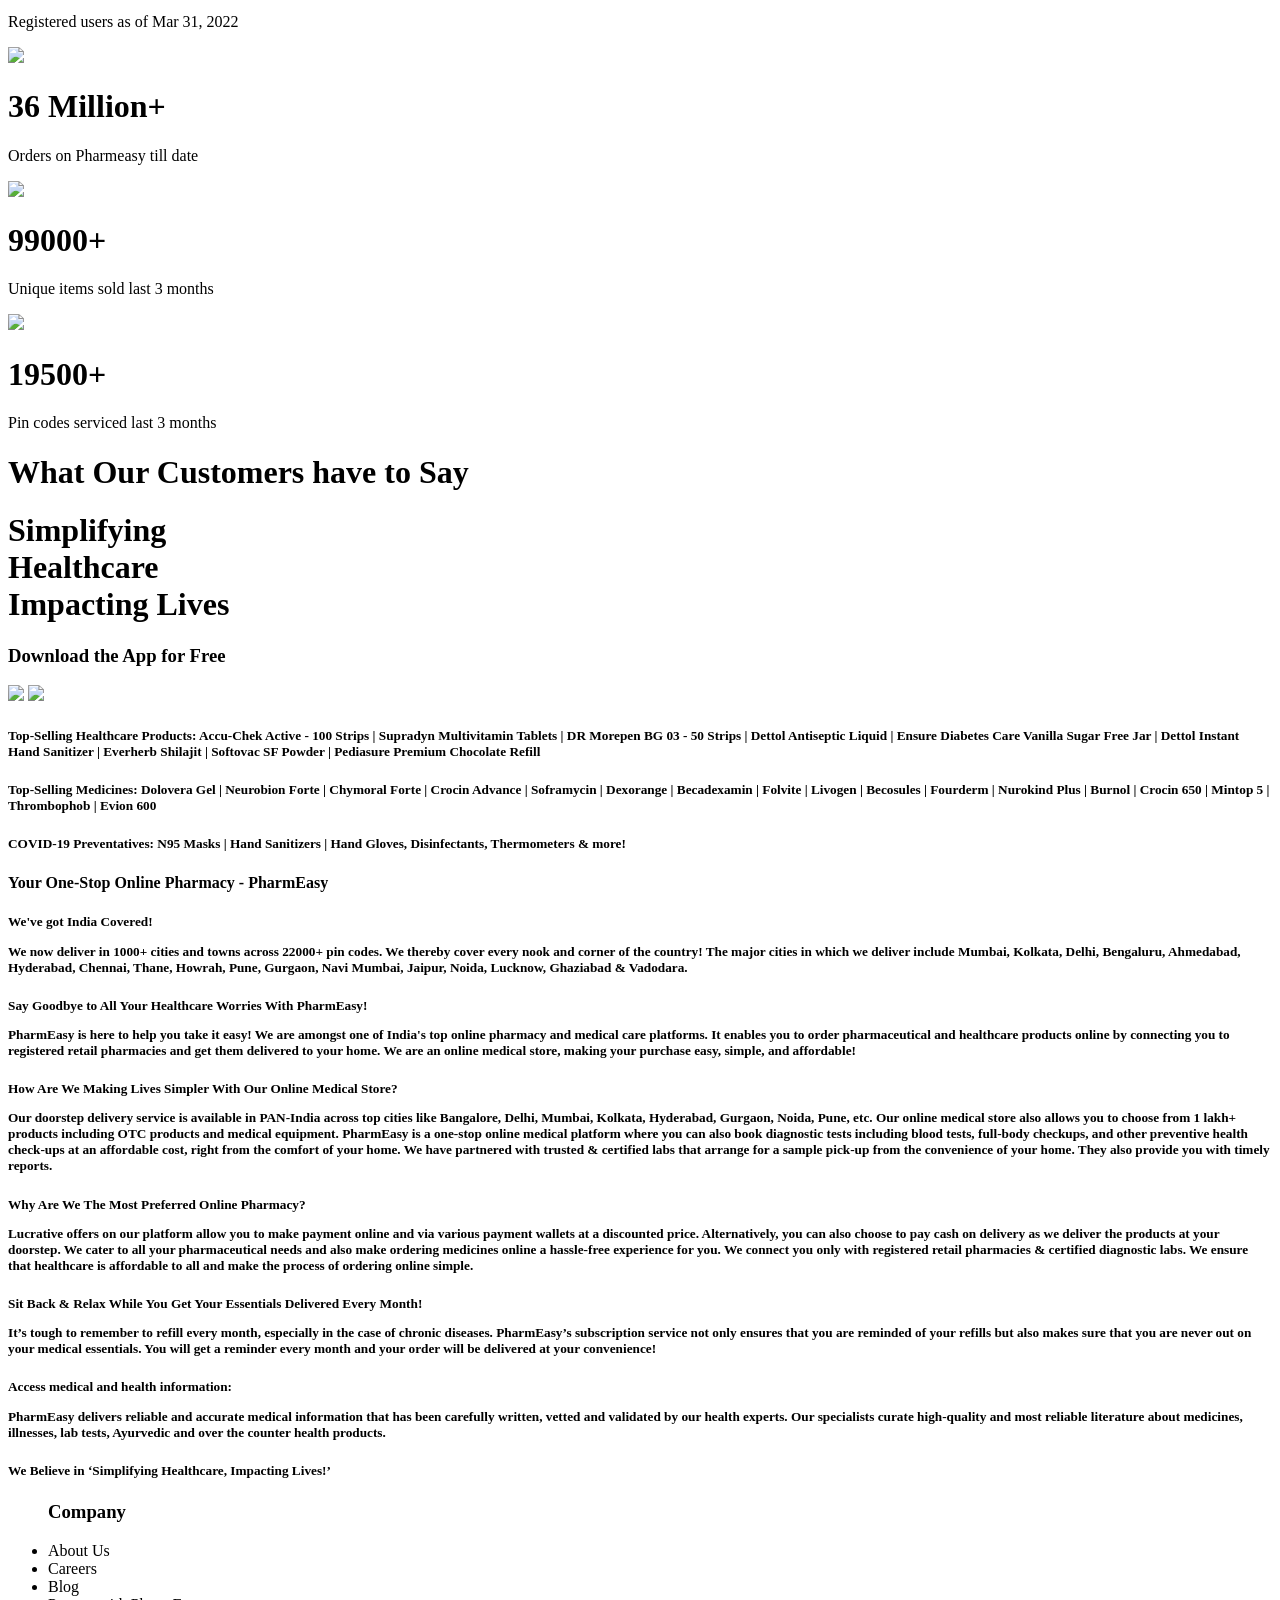
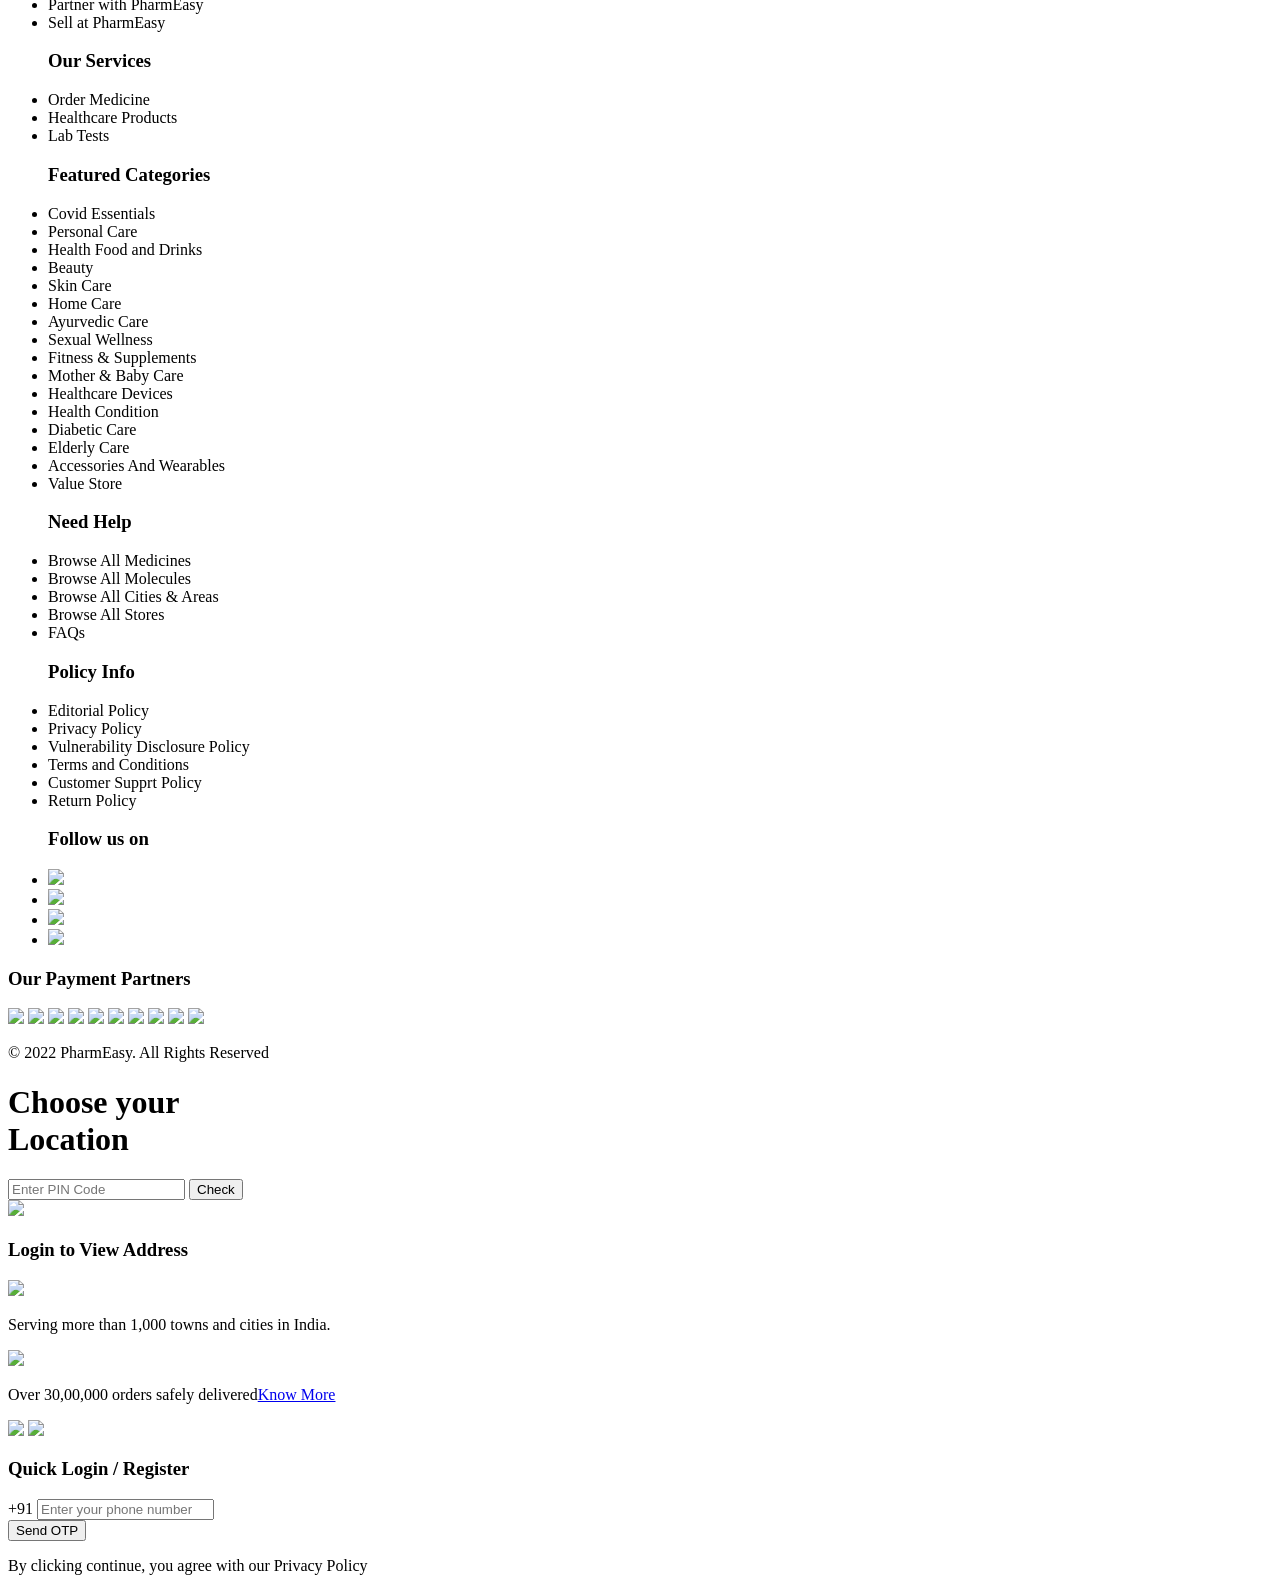
==== commit d38710dd: "Update index.html" ====
--- a/index.html
+++ b/index.html
@@ -28,13 +28,13 @@
                         alt="lightning icon">
                     <p>Express delivery to</p>
                 </div>
-                <h4>400001 Mumbai</h4>
+                <h4>400001 Delhi</h4>
                 <i class="fa-solid fa-angle-down"></i>
             </div>
 
             <div class="download_app">
                 <i class="fas fa-mobile-alt"></i>
-                <p>Download App</p>
+                <p>Download The Application</p>
             </div>
 
             <ul>
@@ -45,12 +45,12 @@
                 <li>
                     <a href="./offers.html">
                         <i class="fa-regular fa-percent"></i>
-                        <p>Offers</p>
+                        <p>Offers Available</p>
                     </a>
                 </li>
                 <li>
                     <i class="fa-solid fa-cart-shopping"></i>
-                    <p>Cart</p>
+                    <p>Cart Box</p>
                 </li>
             </ul>
         </div>
@@ -763,4 +763,4 @@
     <script src="script/sidebars.js"></script>
 </body>
 
-</html>+</html>
